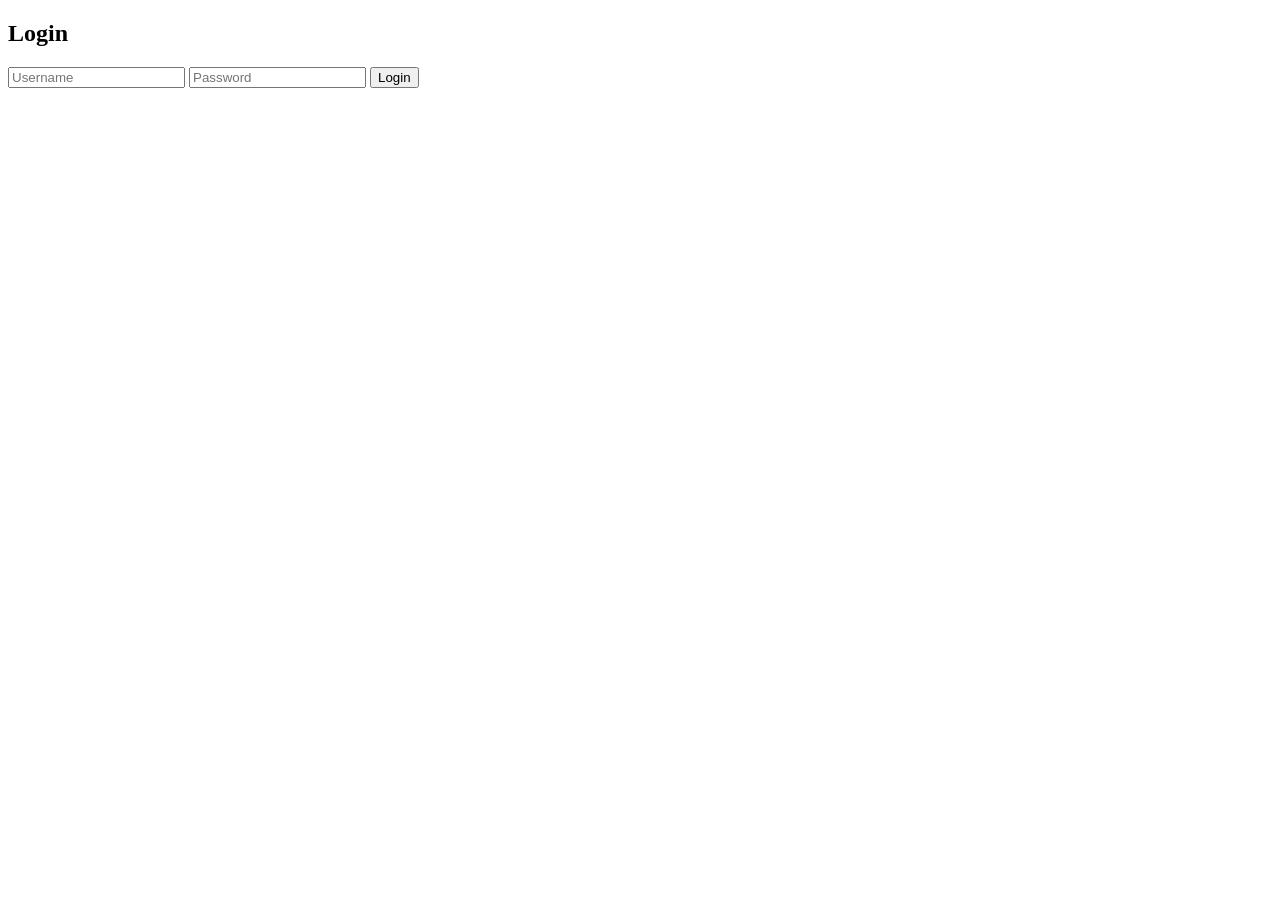
==== templates/login .html @ 29ef6295 "initial commit" ====
<!DOCTYPE html>
<html>
<body>

<h2>Login</h2>

<form method="POST">

    <input type="text" name="username" placeholder="Username" required>

    <input type="password" name="password" placeholder="Password" required>

    <button type="submit">Login</button>

</form>

</body>
</html>
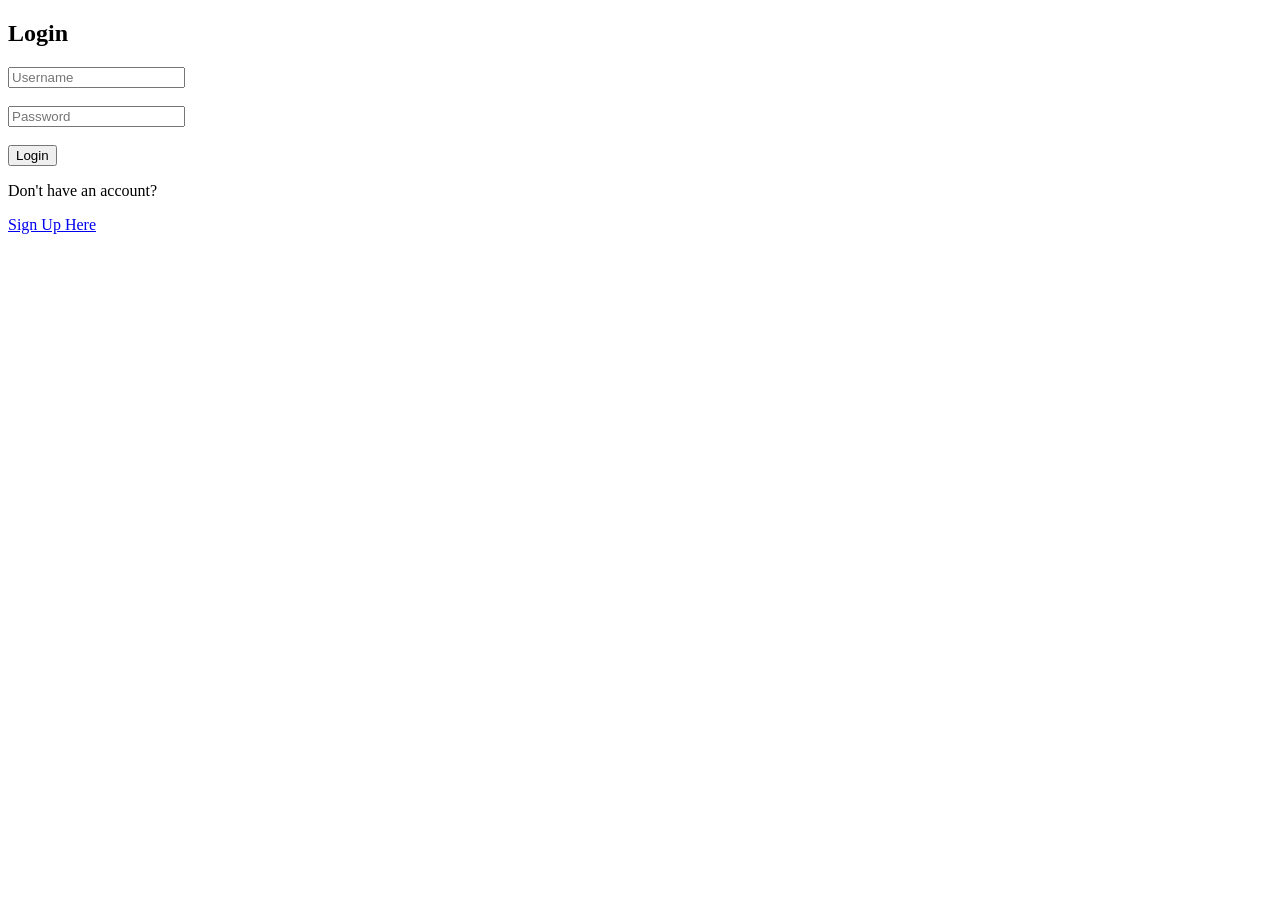
==== commit e6141b43: "login .html" ====
--- a/templates/login .html
+++ b/templates/login .html
@@ -1,18 +1,22 @@
 <!DOCTYPE html>
 <html>
+<head>
+    <title>Login</title>
+</head>
 <body>
 
 <h2>Login</h2>
 
 <form method="POST">
+    <input type="text" name="username" placeholder="Username" required><br><br>
 
-    <input type="text" name="username" placeholder="Username" required>
-
-    <input type="password" name="password" placeholder="Password" required>
+    <input type="password" name="password" placeholder="Password" required><br><br>
 
     <button type="submit">Login</button>
-
 </form>
 
+<p>Don't have an account?</p>
+<a href="/register">Sign Up Here</a>
+
 </body>
-</html>+</html>
